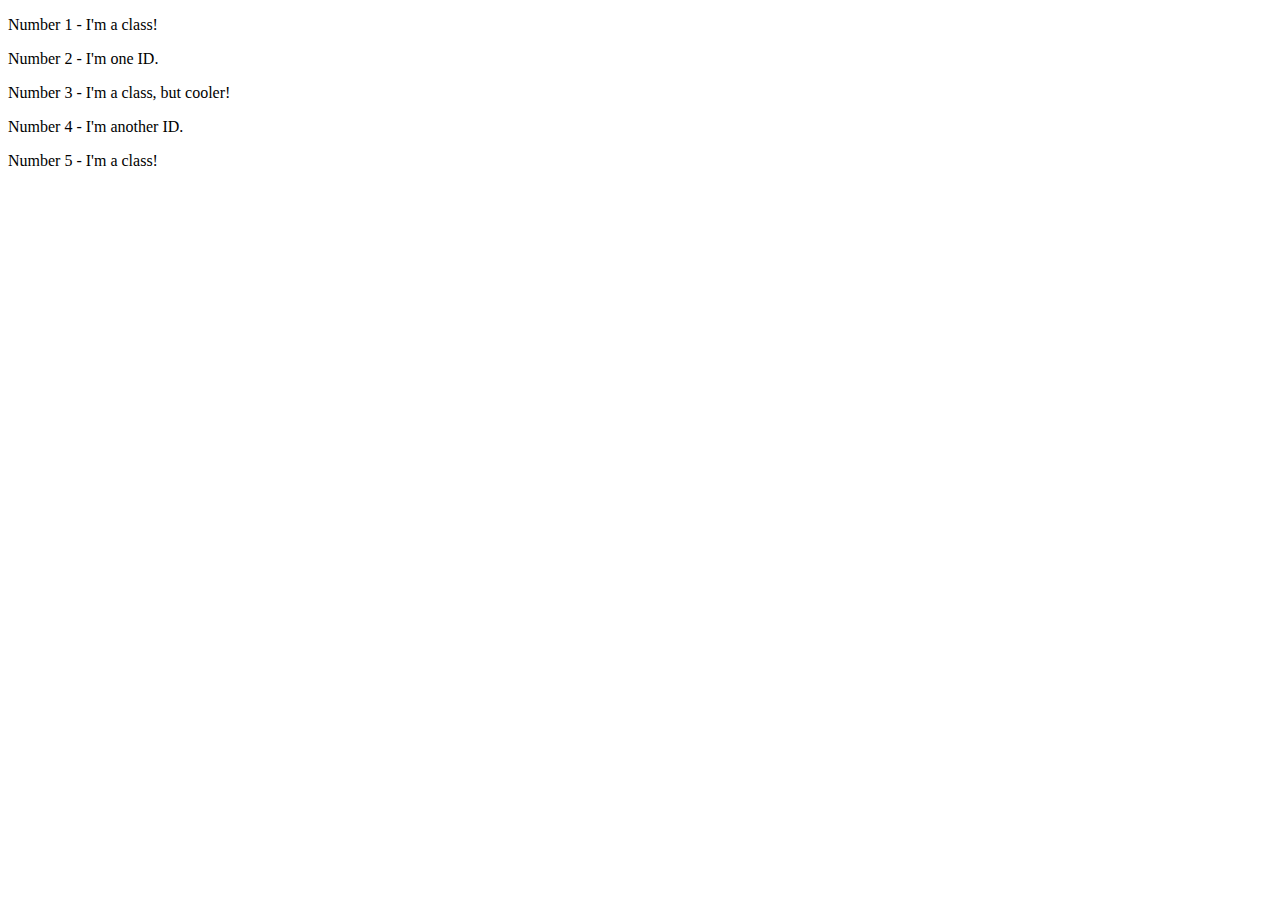
==== foundations/intro-to-css/02-class-id-selectors/index.html @ cd90eaa6 "Add class selectors to index.html" ====
<!DOCTYPE html>
<html lang="en">
  <head>
    <meta charset="UTF-8">
    <meta http-equiv="X-UA-Compatible" content="IE=edge">
    <meta name="viewport" content="width=device-width, initial-scale=1.0">
    <title>Class and ID Selectors</title>
    <link rel="stylesheet" href="style.css">
  </head>
  <body>
    <p class="odd">Number 1 - I'm a class!</p>
    <div class="blue large-font">Number 2 - I'm one ID.</div>
    <p class="odd medium-font">Number 3 - I'm a class, but cooler!</p>
    <div class="medium-font bold green">Number 4 - I'm another ID.</div>
    <p class="odd">Number 5 - I'm a class!</p>
  </body>
</html>
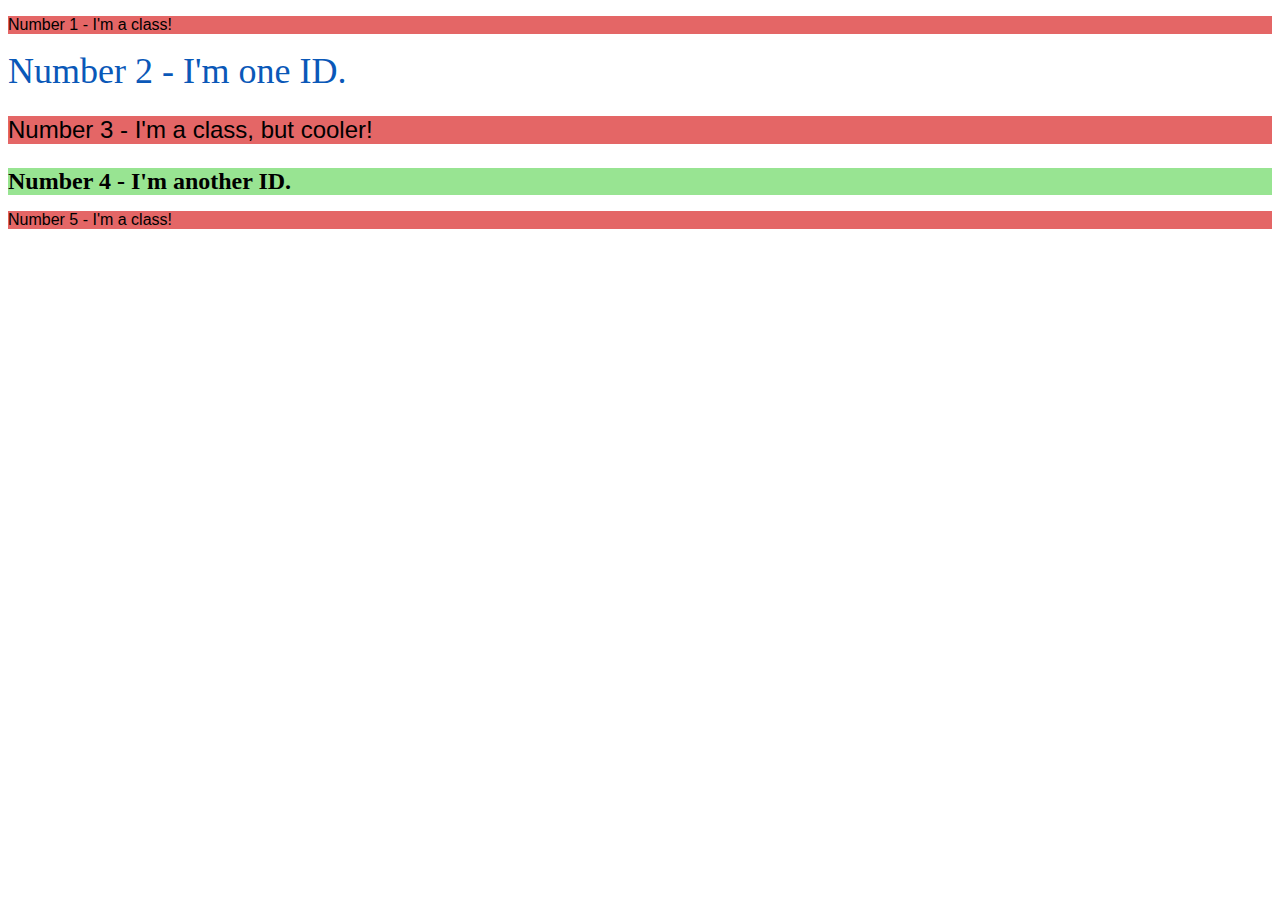
==== commit 2728789b: "Update styles using class and id selectors" ====
--- a/foundations/intro-to-css/02-class-id-selectors/index.html
+++ b/foundations/intro-to-css/02-class-id-selectors/index.html
@@ -9,7 +9,7 @@
   </head>
   <body>
     <p class="odd">Number 1 - I'm a class!</p>
-    <div class="blue large-font">Number 2 - I'm one ID.</div>
+    <div id="two">Number 2 - I'm one ID.</div>
     <p class="odd medium-font">Number 3 - I'm a class, but cooler!</p>
     <div class="medium-font bold green">Number 4 - I'm another ID.</div>
     <p class="odd">Number 5 - I'm a class!</p>
--- a/foundations/intro-to-css/02-class-id-selectors/style.css
+++ b/foundations/intro-to-css/02-class-id-selectors/style.css
@@ -0,0 +1,21 @@
+.odd {
+    background-color: rgb(228, 102, 102);
+    font-family: Verdana, "DejaYu Sans", sans-serif;
+}
+
+#two {
+    color: hsl(213, 90%, 38%);
+    font-size: 36px;
+}
+
+.medium-font {
+    font-size: 24px;
+}
+
+.bold {
+    font-weight: bold;
+}
+
+.green {
+    background-color: #7fde78ce;
+}